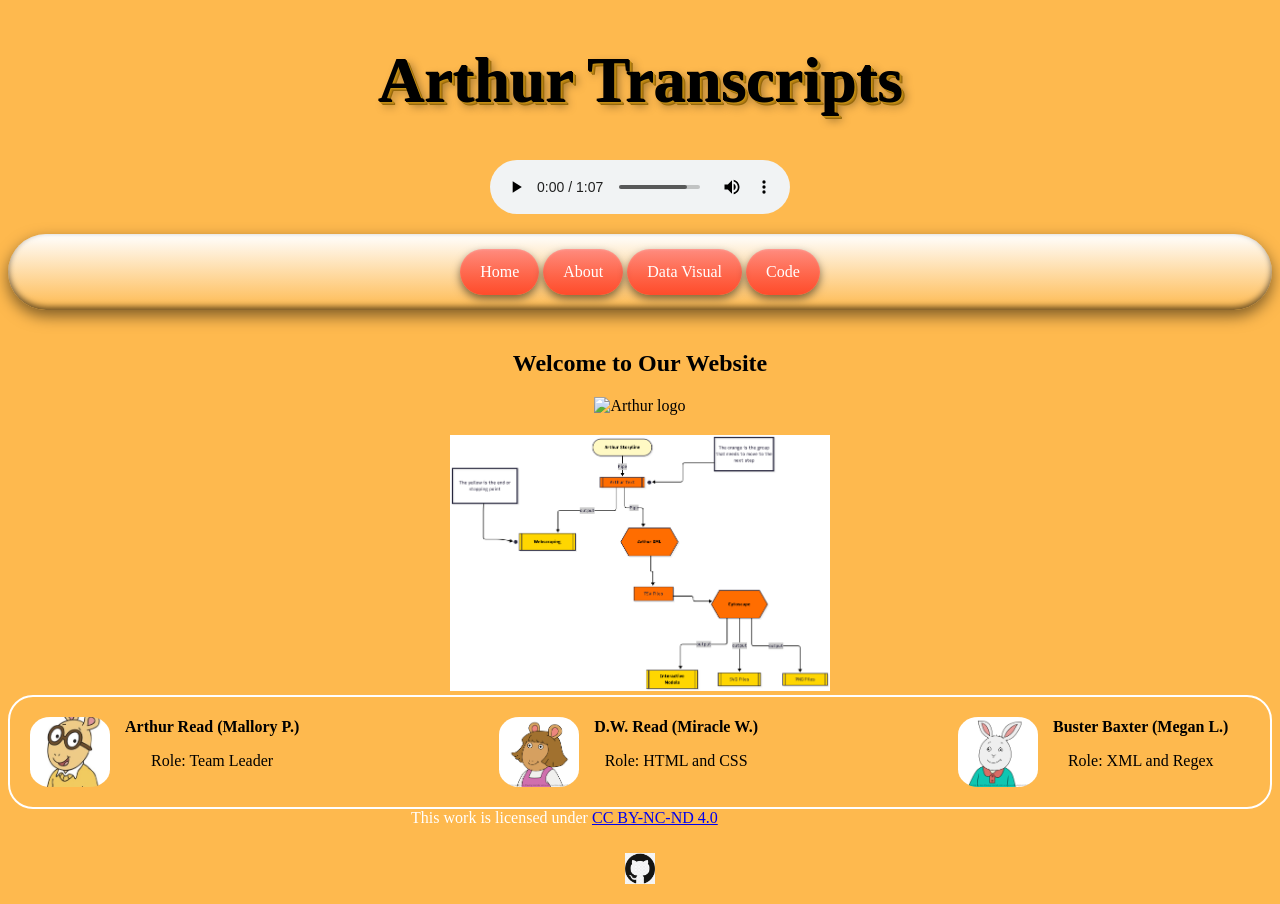
==== docs/index.html @ e46a6e16 "making the photos bigger" ====
<!DOCTYPE html>


<html xmlns="http://www.w3.org/1999/xhtml" lang="en">
    <head>
        <title>Arthur TV Transcripts</title>
        
        <meta charset="UTF-8" />
        <meta name="author" content="My Name" />
        <meta name="viewport" content="width=device-width, initial-scale=1.0" />
        
        <link rel="stylesheet" type="text/css" href="webstyle.css" />
        <link rel="icon" type="image/png" sizes="32x32" href="images/arthur.png"/>
       <link rel="icon" type="image/png" sizes="32x32" href="images/arthur.png"/>
    </head>
    
      <body>      
   <h1>Arthur Transcripts</h1>
        
              <!-- Music -->      
<audio controls="controls" src="Arthur.mp3"></audio>
        <p></p>
    <!-- Nav Bar -->
          <div class="navbar">
              <a href="index.html">Home</a>
              <a href="about.html">About</a>
              <a href="data.html">Data Visual</a>
              <a href="code.html">Code</a>
          </div>
          <!-- A little CSS -->  
          
          <style>
 body {text-align: center;font-family: 'Cabin Sketch', cursive;}

h1 {font-family: 'Fredericka the Great', cursive;}      
 </style>
          


     
     
         
            
            <div class="content">
                <h2>Welcome to Our Website</h2>

                <img src="images/arthur.png" alt="Arthur logo"/>
                        </div>  
           <div class="imgzoom3">
               <img src="project-mermaid-graph.png" 
                   
               />
           </div>

            
            <div class="team-box">
                
                <div class="member">
                    <div class="profile">
                        <img src="arthurread.jpg"/>
                    </div>
                    <div>
                        <b>Arthur Read (Mallory P.)</b>
                        <p>Role: Team Leader</p>
                    </div>
                </div>
                
                <div class="member">
                    <div class="profile">
                        <img src="DWarthursister.png"/>
                    </div>
                    <div>
                        <b>D.W. Read (Miracle W.)</b>
                        <p>Role: HTML and CSS </p>
                    </div>
                </div>
                
                <div class="member">
                    <div class="profile">
                        <img src="Buster-Baxter.png"/>
                    </div>
                    <div>
                        <b>Buster Baxter (Megan L.)</b>

                        <p>Role: XML and Regex</p>

                    </div>
                </div>
            </div>
          <!-- creative Common license -->
          <div class="footer">
              <footer>
                  This work is licensed under <a href="https://creativecommons.org/licenses/by-nc-nd/4.0/">CC BY-NC-ND 4.0</a><img src="https://mirrors.creativecommons.org/presskit/icons/cc.svg" alt="" style="max-width: 1em;max-height:1em;margin-left: .2em;"/>
                  <img src="https://mirrors.creativecommons.org/presskit/icons/by.svg" alt="" style="max-width: 1em;max-height:1em;margin-left: .2em;"/>
                  <img src="https://mirrors.creativecommons.org/presskit/icons/nc.svg" alt="" style="max-width: 1em;max-height:1em;margin-left: .2em;"/>
                  <img src="https://mirrors.creativecommons.org/presskit/icons/nd.svg" alt="" style="max-width: 1em;max-height:1em;margin-left: .2em;"/>
              </footer>
          </div>
          
          
          
          
          
          
          <footer>
              <p/>
              
              <!-- GitHub Link -->
              <a href="https://github.com/mfp5837-oss/Arthur-TV-Show" target="_blank" rel="noopener noreferrer">
                  <img src="images/github-logo.png" alt="GitHub link" style="width: 30px; margin-top: 10px;"/>
              </a>
          </footer>
      </body>
</html>
---- docs/webstyle.css ----
.photo-item img, 
.photo-item .cyto {
    width: 100%;
    height: auto;
    border: 4px solid #ccc; /* Optional: adds a nice border */
    border-radius: 8px;
    
}



body {/* background: papayaWhip; */background:#feb94e;font-family: Arial, Helvetica, sans-serif;}

div.side-by-side {display: flex;width: 80%;float: right;}

img {width: 30%;max-width: 600px;}

.featureBlock {background-color: orange;font-size: smaller;}

.image {float: right;width: 40%;max-width: 300px;border: dotted white;}

.button {color: white;font-family: "Times New Roman", Times, serif;font-weight: bold;}

.box {border-style: dashed;border-color: black;margin: 5%;}

div.threeD {}

div.threeD iframe {width: 90%;max-width: 1280px;max-height: 840px;}

.text {vertical-align: bottom;}

.footer {width: 90%;text-align: center;color: white;}

.imgzoom {display: flex;flex-flow: row wrap;align-items: center;width: 75%;margin: 15px auto;padding: 1%;border-radius: 12px;}

/* Navbar container */
.navbar {background: linear-gradient(to bottom, #ffffff, #feb94e);overflow: hidden;padding: 15px;text-align: center;border-radius: 50px;

  /* 3D effect */
  box-shadow: 
    0 6px 15px rgba(0, 0, 0, 0.5),
    inset 0 2px 4px rgba(255, 255, 255, 0.1),
    inset 0 -3px 6px rgba(0, 0, 0, 0.6);}

/* Navbar links */
.navbar a {color: white;text-decoration: none;padding: 14px 20px;display: inline-block;border-radius: 30px;

  /* button look */
  background: linear-gradient(to bottom, #ff00006b, #ff00009e);
  box-shadow:0 4px 8px rgba(0, 0, 0, 0.5),
    inset 0 1px 2px rgba(255, 255, 255, 0.15);

  transition: all 0.2s ease;}

/* Hover effect */
.navbar a:hover {background: linear-gradient(to bottom, red, white);transform: translateY(-2px);
  box-shadow:0 6px 12px rgba(0, 0, 0, 0.6);}

/* Click (pressed effect) */
.navbar a:active {transform: translateY(2px);
  box-shadow: inset 0 3px 6px rgba(0, 0, 0, 0.7);}
/* Hover effect */
.navbar a:hover {background-color: #575757;}

/* Main content */
.content {padding: 20px;text-align: center;}

.imgzoom{display: flex; flex-flow: row wrap; align-items: center; width: 100%; margin: 20px auto; padding: 30%; border-radius: 32px;}
.imgzoom img:hover {transform: scale(4.0);}
.imgzoom2{display: flex; flex-flow: row wrap; align-items: center; width: 120%; margin: 30px auto; padding: 35%; border-radius: 50px;}
.imgzoom2 img:hover {transform: scale(10.0);}
.imgzoom3 img:hover {transform: scale(2.5);}
.imgzoom4 img:hover {transform: scale(1.0);}

.team-box {display: flex;align-items: center;gap: 200px;border: 2px solid white;border-radius: 25px;padding: 20px;}

.profile {width: 80px;height: 70px;border-radius: 25%;overflow: hidden;margin-right: 15px;}

.profile img {width: 100%;height: 100%;object-fit: cover;display: block;}

.member {display: flex;align-items: center;}

h1 {font-family: 'Fredericka the Great', cursive;}

p {font-family: 'Cabin Sketch', cursive;}

h1 {font-size: 4rem;text-align: center;font-weight: bold;font-family: Arial, sans-serif;color: #ffd54f;

  text-shadow:1px 1px 0 black,2px 2px 0 #c49015,3px 3px 0 #b57f10,4px 4px 0 #96690d,5px 5px 10px rgba(0, 0, 0, 0.4);color: black;
  animation: float 2s ease-in-out infinite;}

@keyframes float {0% {transform: translateY(0px);}50% {transform: translateY(-12px);}100% {transform: translateY(0px);}}

details {
    margin: 15px 0;
    border: 1px solid #ddd;
    border-radius: 10px;
    padding: 10px;
    background: #f9f9f9;
}

summary {
    font-size: 20px;
    font-weight: bold;
    cursor: pointer;
    padding: 10px;
    transition: color 0.2s ease;
}

summary:hover {
    color: #0077ff;
}

.episode-content {
    padding: 10px 0;
}

.episode-content img {
    max-width: 250px;
    margin: 10px;
    border-radius: 8px;
}

h4 {
    margin-top: 15px;
}
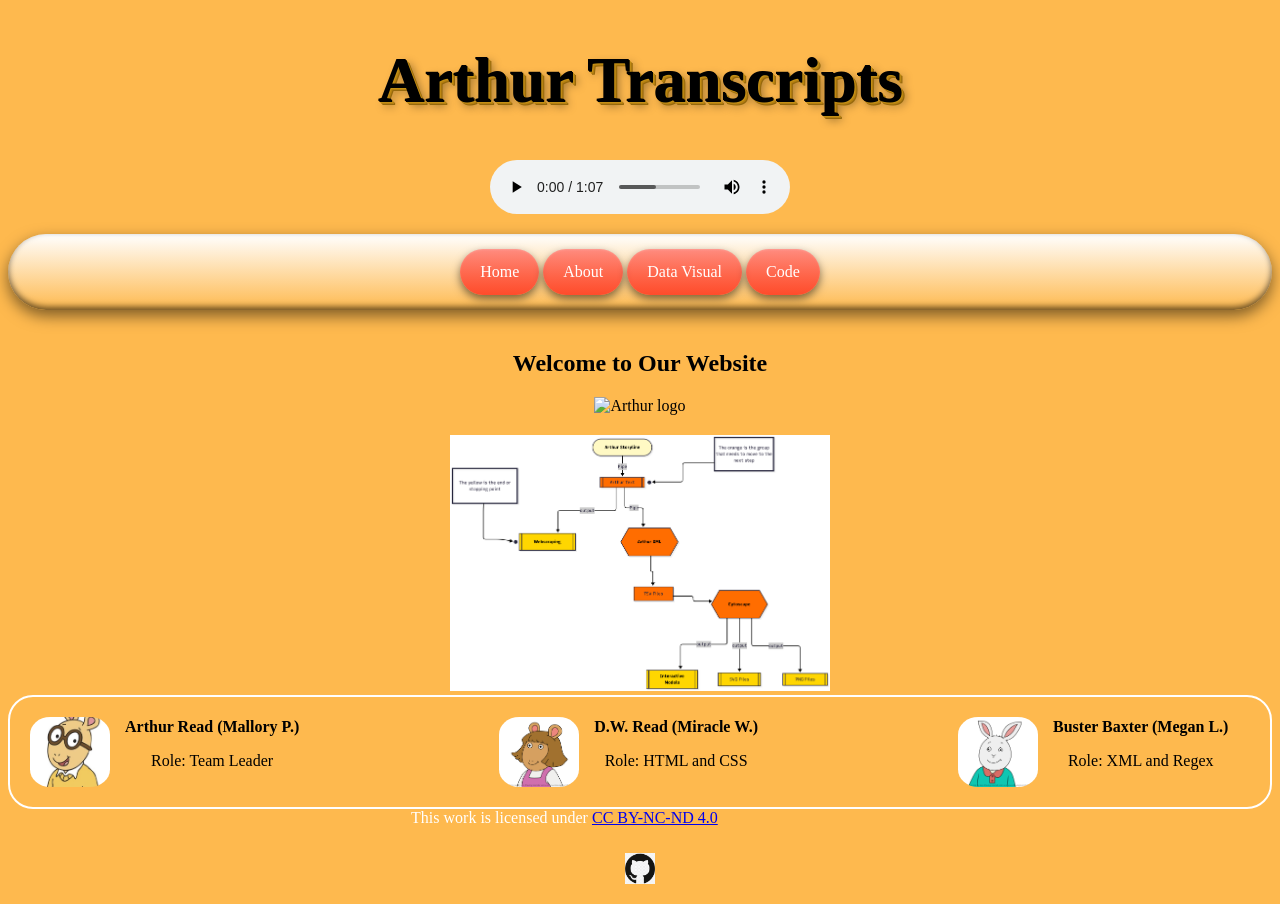
==== commit 08046326: "added transcript link to about page" ====
--- a/docs/index.html
+++ b/docs/index.html
@@ -46,10 +46,8 @@
 
                 <img src="images/arthur.png" alt="Arthur logo"/>
                         </div>  
-           <div class="imgzoom3">
-               <img src="project-mermaid-graph.png" 
-                   
-               />
+           <div>
+               <img src="project-mermaid-graph.png" />
            </div>
 
             
@@ -98,10 +96,6 @@
           </div>
           
           
-          
-          
-          
-          
           <footer>
               <p/>
               
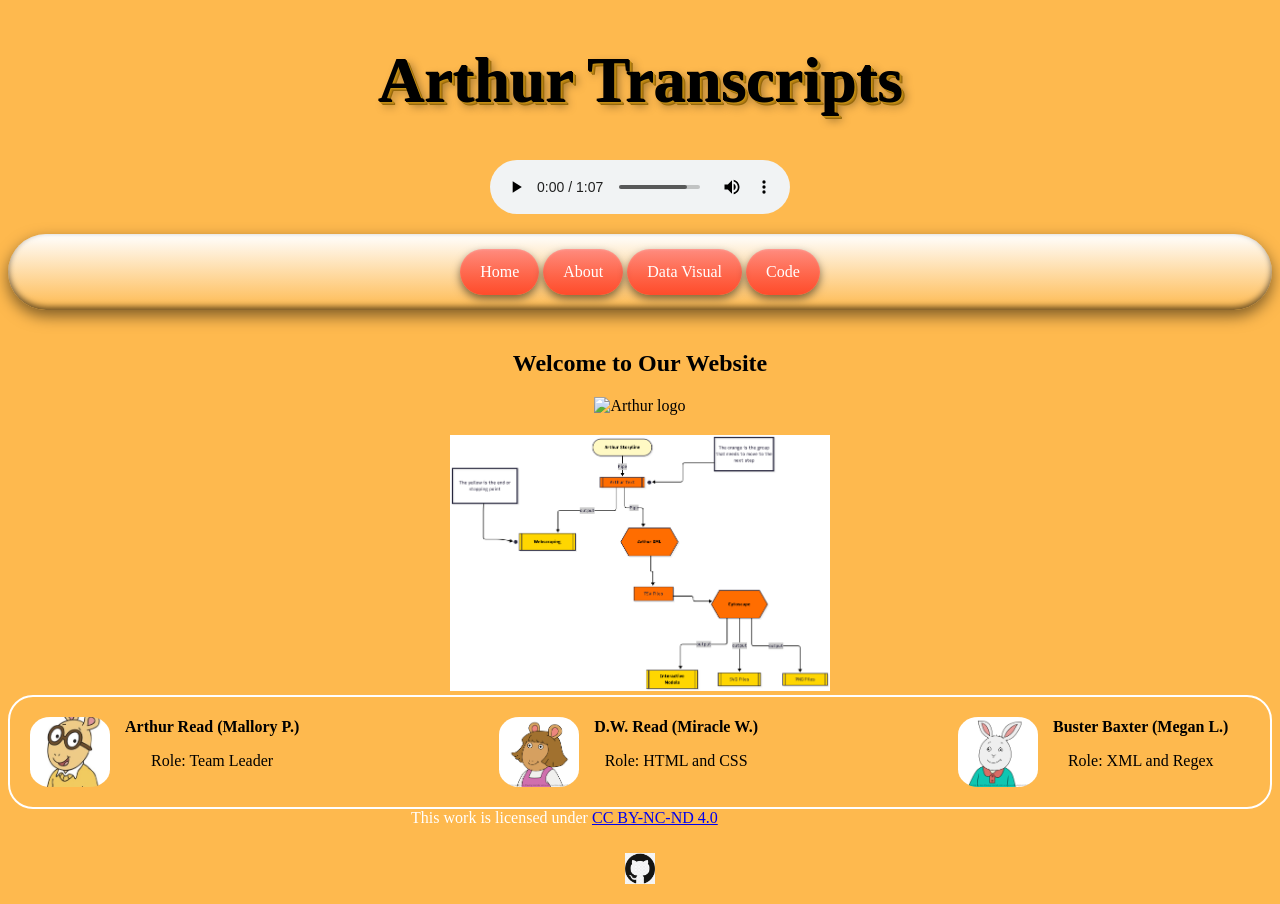
==== commit 85cd8b58: "Merge branch 'main' of https://github.com/mfp5837-oss/Author-TV-Show" ====
--- a/docs/index.html
+++ b/docs/index.html
@@ -46,8 +46,10 @@
 
                 <img src="images/arthur.png" alt="Arthur logo"/>
                         </div>  
-           <div>
-               <img src="project-mermaid-graph.png" />
+           <div class="imgzoom3">
+               <img src="project-mermaid-graph.png" 
+                   
+               />
            </div>
 
             
@@ -96,6 +98,10 @@
           </div>
           
           
+          
+          
+          
+          
           <footer>
               <p/>
               
--- a/docs/webstyle.css
+++ b/docs/webstyle.css
@@ -112,7 +112,7 @@
 }
 
 .episode-content {
-    padding: 10px 0;
+    padding: 9px 0;
 }
 
 .episode-content img {
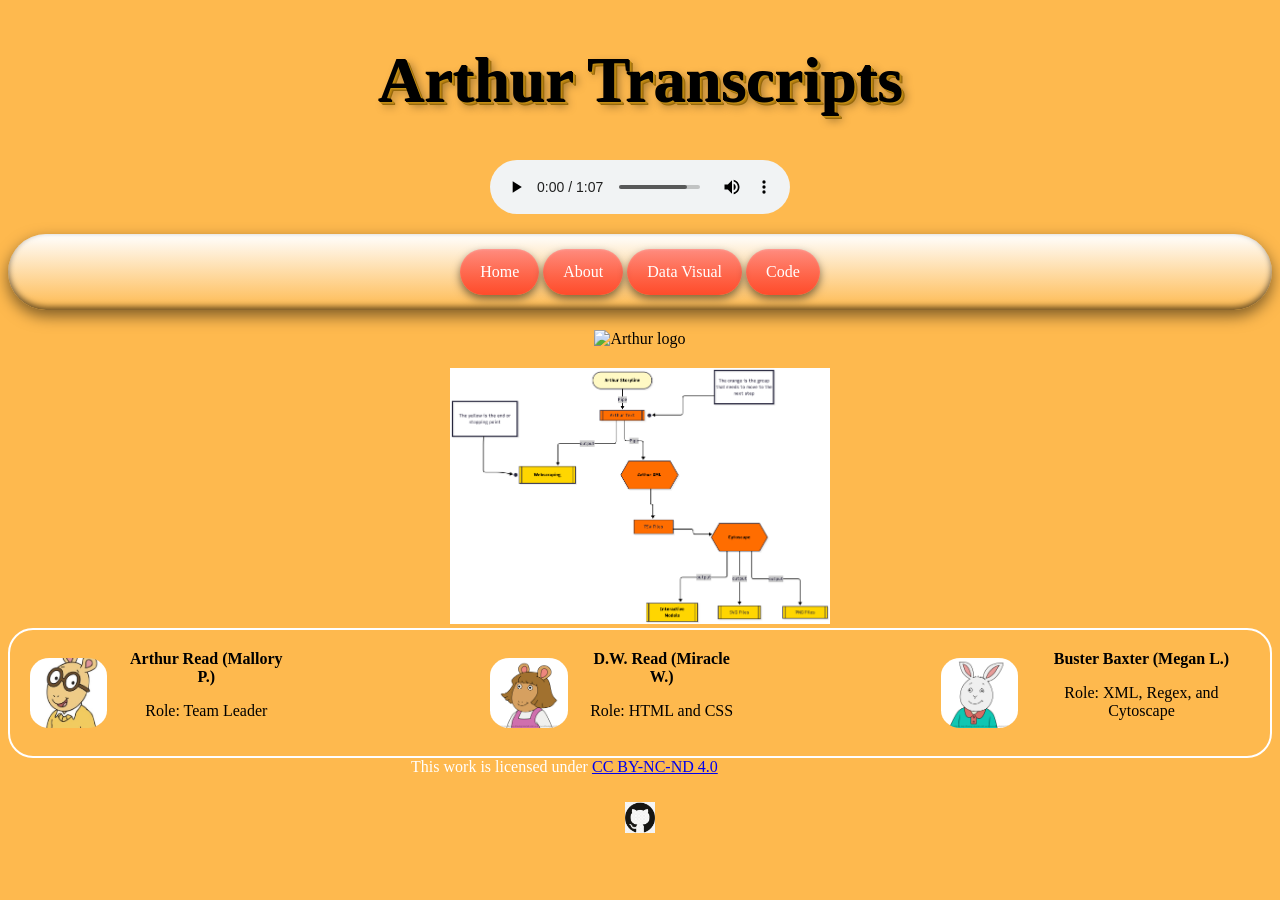
==== commit b6840b26: "editing the role text" ====
--- a/docs/index.html
+++ b/docs/index.html
@@ -42,7 +42,7 @@
          
             
             <div class="content">
-                <h2>Welcome to Our Website</h2>
+                
 
                 <img src="images/arthur.png" alt="Arthur logo"/>
                         </div>  
@@ -82,7 +82,7 @@
                     <div>
                         <b>Buster Baxter (Megan L.)</b>
 
-                        <p>Role: XML and Regex</p>
+                        <p>Role: XML, Regex, and Cytoscape</p>
 
                     </div>
                 </div>
@@ -98,10 +98,6 @@
           </div>
           
           
-          
-          
-          
-          
           <footer>
               <p/>
               
--- a/docs/webstyle.css
+++ b/docs/webstyle.css
@@ -1,13 +1,9 @@
-.photo-item img, 
-.photo-item .cyto {
-    width: 100%;
+.photo-item img {
+    display: block;
+    margin: 0 auto; /* Centers the image */
+    width: 500px;   /* Or whatever width you prefer */
     height: auto;
-    border: 4px solid #ccc; /* Optional: adds a nice border */
-    border-radius: 8px;
-    
 }
-
-
 
 body {/* background: papayaWhip; */background:#feb94e;font-family: Arial, Helvetica, sans-serif;}
 
@@ -67,10 +63,11 @@
 
 .imgzoom{display: flex; flex-flow: row wrap; align-items: center; width: 100%; margin: 20px auto; padding: 30%; border-radius: 32px;}
 .imgzoom img:hover {transform: scale(4.0);}
-.imgzoom2{display: flex; flex-flow: row wrap; align-items: center; width: 120%; margin: 30px auto; padding: 35%; border-radius: 50px;}
-.imgzoom2 img:hover {transform: scale(10.0);}
+
+.imgzoom2 img:hover {transform: scale(2.1);}
 .imgzoom3 img:hover {transform: scale(2.5);}
-.imgzoom4 img:hover {transform: scale(1.0);}
+.imgzoom4 img:hover {transform: scale(2.0);}
+.imgspace {padding:10%; margin:20px;}
 
 .team-box {display: flex;align-items: center;gap: 200px;border: 2px solid white;border-radius: 25px;padding: 20px;}
 
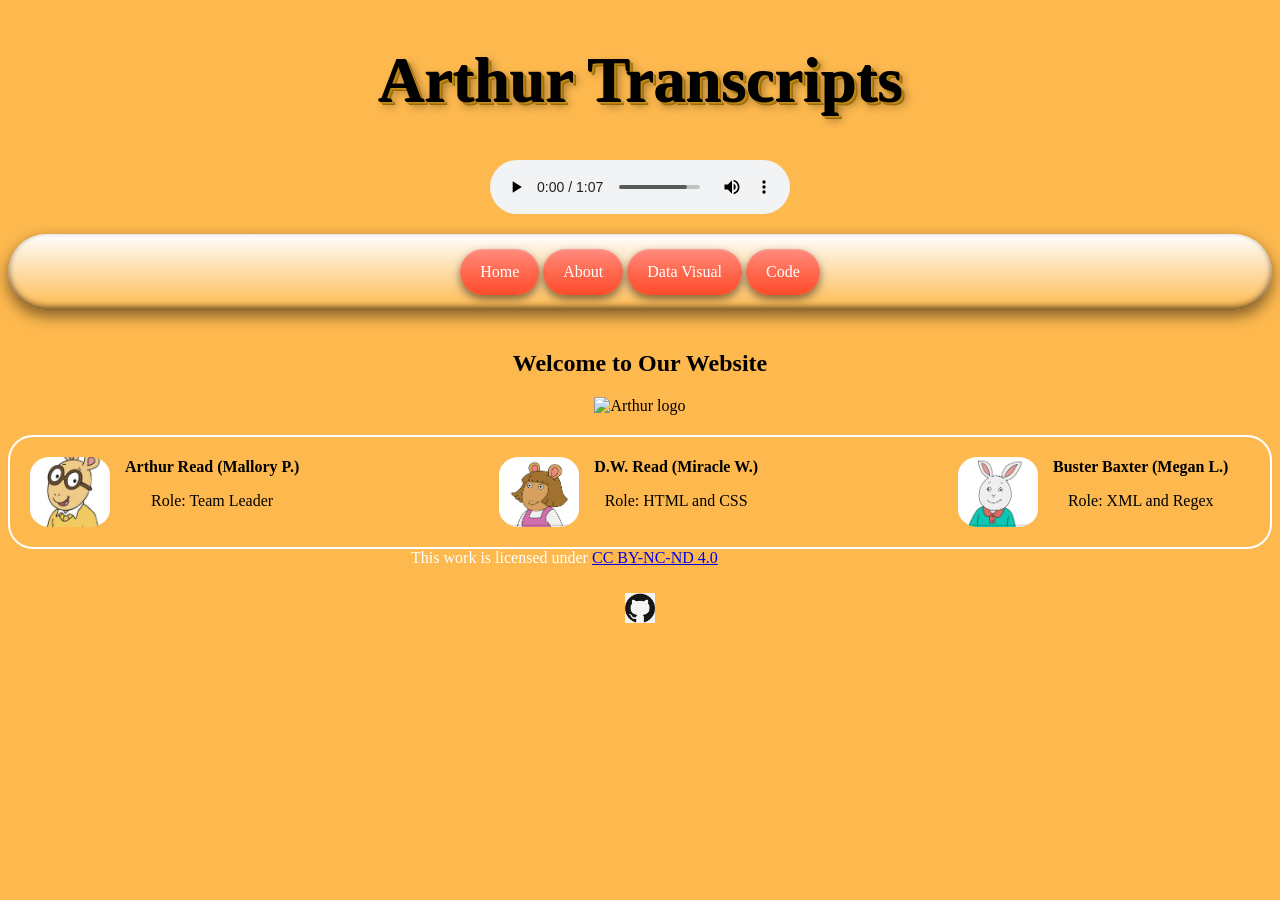
==== commit fb40d15e: "made changes to index , code and data page" ====
--- a/docs/index.html
+++ b/docs/index.html
@@ -42,14 +42,12 @@
          
             
             <div class="content">
-                
+                <h2>Welcome to Our Website</h2>
 
                 <img src="images/arthur.png" alt="Arthur logo"/>
                         </div>  
-           <div class="imgzoom3">
-               <img src="project-mermaid-graph.png" 
-                   
-               />
+          
+              
            </div>
 
             
@@ -82,7 +80,7 @@
                     <div>
                         <b>Buster Baxter (Megan L.)</b>
 
-                        <p>Role: XML, Regex, and Cytoscape</p>
+                        <p>Role: XML and Regex</p>
 
                     </div>
                 </div>
--- a/docs/webstyle.css
+++ b/docs/webstyle.css
@@ -120,4 +120,45 @@
 
 h4 {
     margin-top: 15px;
+}
+
+.gallery {
+    display: grid;
+    grid-template-columns: repeat(auto-fit, minmax(300px, 1fr));
+    gap: 25px;
+}
+
+/* Keep your existing colors untouched */
+.item {
+    text-align: center;
+    transition: transform 0.25s ease, box-shadow 0.25s ease;
+}
+
+/* Images + iframe sizing */
+.item img,
+.item iframe {
+    width: 100%;
+    height: auto;
+    border-radius: 8px;
+    transition: transform 0.25s ease;
+}
+
+.item iframe {
+    height: 350px;
+}
+
+/* ✨ POP EFFECT */
+.item:hover {
+    transform: scale(1.05);
+    z-index: 2;
+}
+
+.item:hover img,
+.item:hover iframe {
+    transform: scale(1.03);
+}
+
+/* Optional subtle shadow (won’t affect site colors) */
+.item:hover {
+    box-shadow: 0 8px 20px rgba(0,0,0,0.15);
 }
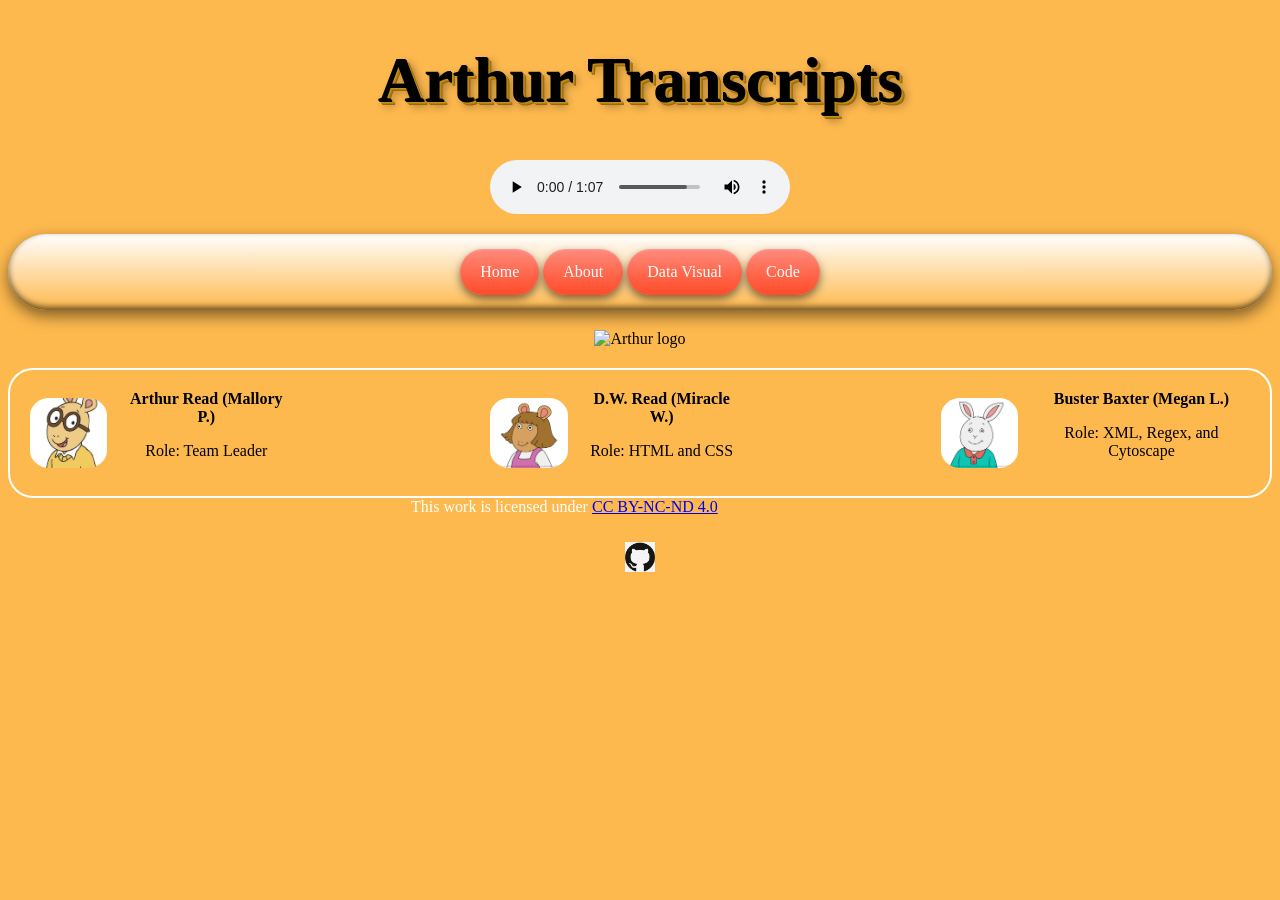
==== commit bd130832: "Merge pull request #28 from mfp5837-oss/megans-branch editing the role text" ====
--- a/docs/index.html
+++ b/docs/index.html
@@ -42,7 +42,7 @@
          
             
             <div class="content">
-                <h2>Welcome to Our Website</h2>
+                
 
                 <img src="images/arthur.png" alt="Arthur logo"/>
                         </div>  
@@ -80,7 +80,7 @@
                     <div>
                         <b>Buster Baxter (Megan L.)</b>
 
-                        <p>Role: XML and Regex</p>
+                        <p>Role: XML, Regex, and Cytoscape</p>
 
                     </div>
                 </div>
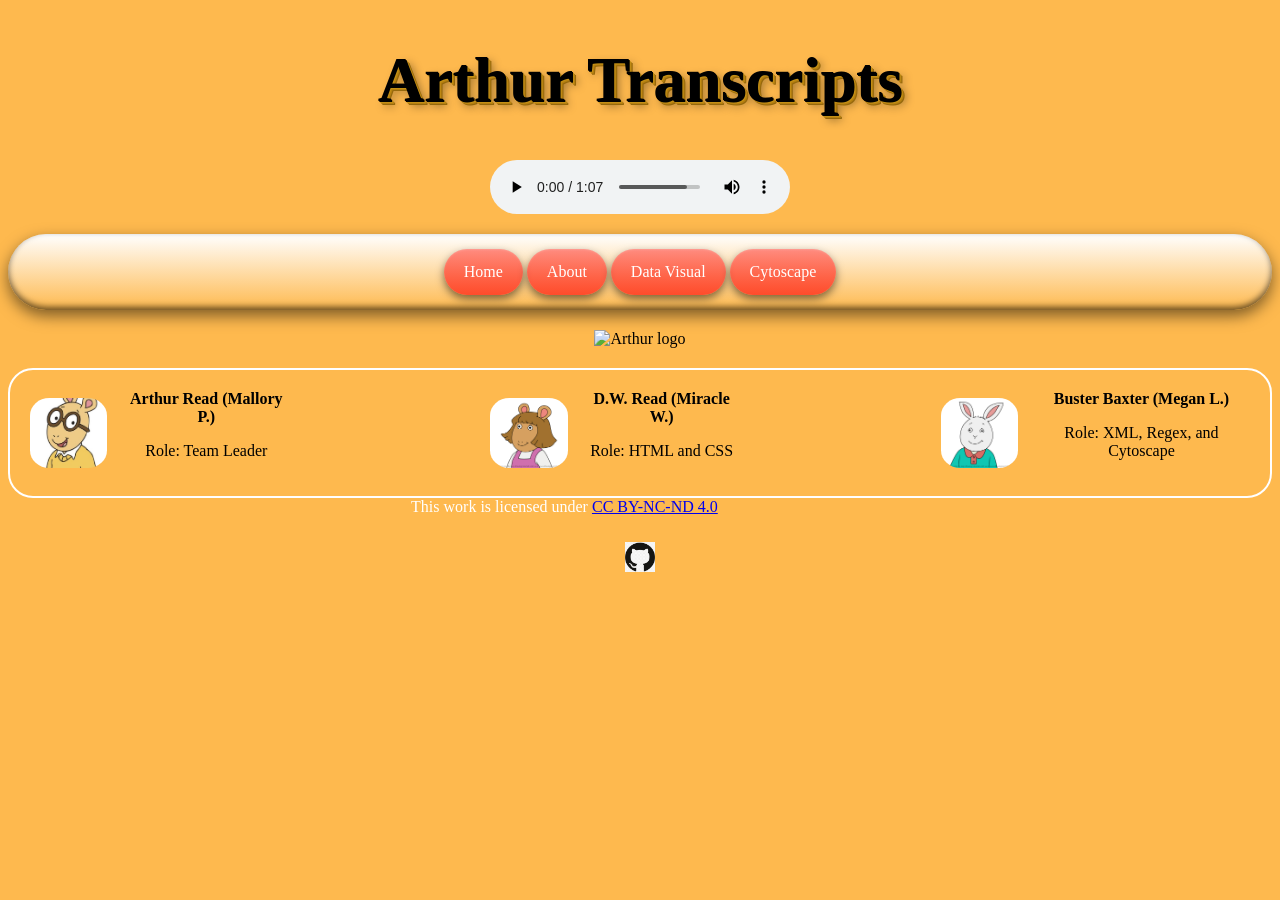
==== commit 9e665302: "editing some remaining details" ====
--- a/docs/index.html
+++ b/docs/index.html
@@ -25,7 +25,7 @@
               <a href="index.html">Home</a>
               <a href="about.html">About</a>
               <a href="data.html">Data Visual</a>
-              <a href="code.html">Code</a>
+              <a href="code.html">Cytoscape</a>
           </div>
           <!-- A little CSS -->  
           
